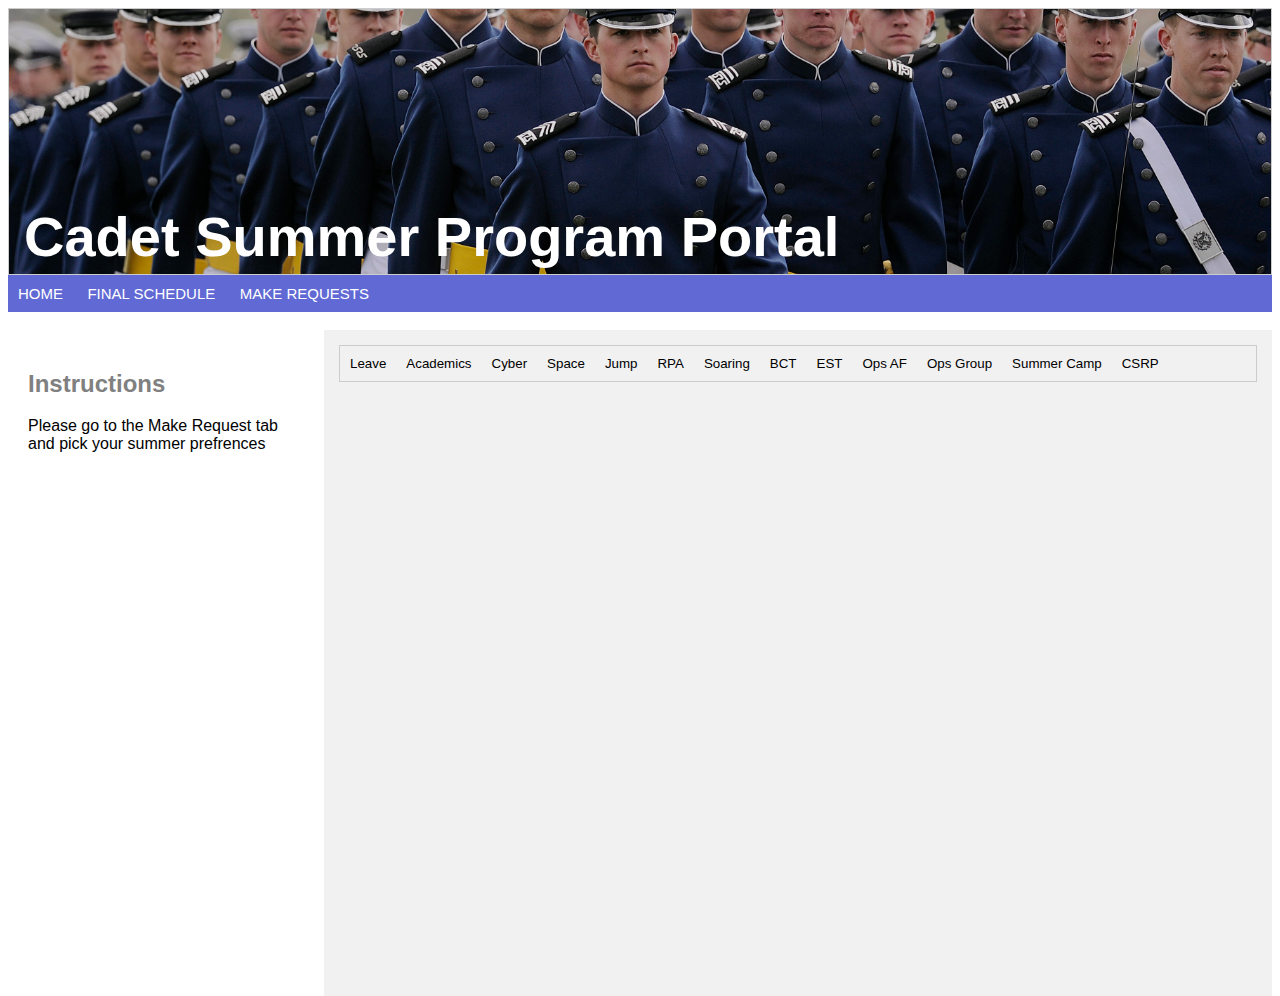
==== index.html @ 2d9c0bc7 "first commit" ====
<!-- This html file displays the home page, allowing students to navigate to other webpages and view all program descriptions.-->

<html>
<head>
<link rel="stylesheet" href="csl.css">

<script>
function openCity(evt, cityName) {
  // Declare all variables
  var i, tabcontent, tablinks;

  // Get all elements with class="tabcontent" and hide them
  tabcontent = document.getElementsByClassName("tabcontent");
  for (i = 0; i < tabcontent.length; i++) {
    tabcontent[i].style.display = "none";
  }

  // Get all elements with class="tablinks" and remove the class "active"
  tablinks = document.getElementsByClassName("tablinks");
  for (i = 0; i < tablinks.length; i++) {
    tablinks[i].className = tablinks[i].className.replace(" active", "");
  }

  // Show the current tab, and add an "active" class to the button that opened the tab
  document.getElementById(cityName).style.display = "block";
  evt.currentTarget.className += " active";
}
</script>

</head>
<body >
<div id="header">
<h1><div><span>Cadet Summer Program Portal</span></div></h1>
</div>
<ul class="links">

  <li><a href="index.html">Home</a></li>
  <li><a href="final.html">Final Schedule</a></li>
  <li><a href="request.html">Make Requests</a></li>
</ul>
<br>
<section>
<nav>
<h2>Instructions </h2>
<p>Please go to the Make Request tab and pick your summer prefrences</p>
</nav>
<article class="container">



<!-- Tab links -->
<div class="tab">
  <button class="tablinks" onclick="openCity(event, 'Leave')">Leave</button>
  <button class="tablinks" onclick="openCity(event, 'Academics')">Academics</button>
  <button class="tablinks" onclick="openCity(event, 'Cyber')">Cyber</button>
  <button class="tablinks" onclick="openCity(event, 'Space')">Space</button>
  <button class="tablinks" onclick="openCity(event, 'Jump')">Jump</button>
  <button class="tablinks" onclick="openCity(event, 'RPA')">RPA</button>
  <button class="tablinks" onclick="openCity(event, 'Soaring')">Soaring</button>
  <button class="tablinks" onclick="openCity(event, 'BCT')">BCT</button>
  <button class="tablinks" onclick="openCity(event, 'EST')">EST</button>
  <button class="tablinks" onclick="openCity(event, 'OpsAF')">Ops AF</button>
  <button class="tablinks" onclick="openCity(event, 'OpsGroup')">Ops Group</button>
  <button class="tablinks" onclick="openCity(event, 'SummerCamp')">Summer Camp</button>
  <button class="tablinks" onclick="openCity(event, 'CSRP')">CSRP</button>
</div>

<!-- Tab content -->
<div id="Leave" class="tabcontent">
  <h3>Leave</h3>
  <p>Inlcude Discription here</p>
</div>
<div id="Academics" class="tabcontent">
  <h3>Academics</h3>
  <p>Inlcude Discription here</p>
</div>
<div id="Cyber" class="tabcontent">
  <h3>Cyber Defense Course</h3>
  <p>Inlcude Discription here</p>
</div>
<div id="Space" class="tabcontent">
  <h3>Space Essentials Course</h3>
  <p>Inlcude Discription here</p>
</div>
<div id="Jump" class="tabcontent">
  <h3>AM490 JUMP</h3>
  <p>Inlcude Discription here</p>
</div>
<div id="RPA" class="tabcontent">
  <h3>Remotely Piloted Aircraft</h3>
  <p>Inlcude Discription here</p>
</div>
<div id="Soaring" class="tabcontent">
  <h3>Soaring</h3>
  <p>Inlcude Discription here</p>
</div>
<div id="BCT" class="tabcontent">
  <h3>Basic Cadet Training</h3>
  <p>Inlcude Discription here</p>
</div>
<div id="OpsAF" class="tabcontent">
  <h3>Operations Air Force</h3>
  <p>Inlcude Discription here</p>
</div>
<div id="OpsGroup" class="tabcontent">
  <h3>Operations Group</h3>
  <p>Inlcude Discription here</p>
</div>
<div id="SummerCamp" class="tabcontent">
  <h3>Summer Camp</h3>
  <p>Inlcude Discription here</p>
</div>
<div id="EST" class="tabcontent">
  <h3>Evasion and Survival Training</h3>
  <p>Inlcude Discription here</p>
</div>
<div id="CSRP" class="tabcontent">
  <h3>Cadet Summer Research Program</h3>
  <p>Inlcude Discription here</p>
</div>





















</article>
</section>

</body>
</html>
---- csl.css ----
.links {
  background-color: #6069d4;
background-image: url("https://www.transparenttextures.com/patterns/arches.png");
  list-style-type: none;
  text-align: left;
  margin: 0;
  padding: 0;
}


.links li {
  display: inline-block;
  font-size: 15px;
  padding: 10px;
  
}

a {
  color: white;
  text-decoration: none;
  text-transform: uppercase;
}

.formError { 
color: red; font-weight: bold 
}

p {
  font-family: Arial, Helvetica, sans-serif;
}
#header{
background-image:linear-gradient(rgba(0, 0, 0, 0.1), rgba(0, 0, 0, 0.1)), url("usafa.jpg") ;
margin:0px;
  background-position: center;
  background-repeat: no-repeat;
  background-size: cover;
  position: relative;
  
  height: 200pt;
  padding: 0;

}
#header div{
    position:relative;
    width:100%;
    height:200pt;
    border:1px solid #ccc;
    float:left;
    margin-right:5px;
}
#header div span{
    position:absolute;
    bottom:5;
    left:15;
}





nav {
  float: left;
  width: 25%;
  height: 500pt; 
  //background: #ccc;
  padding: 20px;
}
article {
  float: left;
  padding-left: 15px;
  padding-right: 15px;
  padding-top: 15px;
  width: 75%;
  height: 500pt;
  background-color: #f1f1f1;
 
}

* {
  box-sizing: border-box;
}
h1 {
  color: White;
 font-size: 350%;
 position: relative;
  font-family: Arial, Helvetica, sans-serif;
}
h2 {
  color: gray;
  font-family: Arial, Helvetica, sans-serif;
}
body{
	padding: 0;
	font-family: Arial, Helvetica, sans-serif;
}

/******************.   tables.          ***********/
table {
  width: 75%;
// background-image: url("https://www.transparenttextures.com/patterns/arches.png");
}
table.background-image{
opacity: 0.5;
}
td {
  padding: 15px
}


/******************.   input boxes   ***********/
input[type=text] {
  width: 75%;
  padding: 12px 20px;
  margin: 8px 0;
  box-sizing: border-box;
  border-radius: 4px;
}
input[type=Number] {
  width: 75%;
  padding: 10px 15px;
  margin: 8px 0;
  box-sizing: border-box;
  border-radius: 4px;
}

/******************. submit button.   ***********/
input[type=button], input[type=submit], input[type=reset] {
  background-color: #6069d4;
	background-image: url("https://www.transparenttextures.com/patterns/arches.png");
  border: none;
  color: white;
  padding: 16px 32px;
  text-decoration: none;
  margin: 4px 2px;
  cursor: pointer;
}

/******************.  select box.   ***********/

.select-style {
	border: line;
   width: 100%;
  padding: 12px 20px;
  margin: 8px 0;
  box-sizing: border-box;
  border-radius: 4px;
  overflow: hidden;
  border-style: inset;
  background: white;
  //border:2px solid #ccc;
  //box-shadow: 5px;
  border-width: 2px;
    
}

.select-style select {
	font-size: 11.5pt;
    //padding: px 20px;
    width: 130%;
    border: none;
    //box-shadow: 5px;
    background: white;
    background-image: none;
    -webkit-appearance: none;
}

.select-style select:focus {
    outline: none;
}
/******************  tab1   ***********/

.tab1{
margin-left: 3%;
}




/***************************************************.   real tab   *****************************************/
/* Style the tab */
.tab {
  overflow: hidden;
  border: 1px solid #ccc;
  background-color: #f1f1f1;
}

/* Style the buttons that are used to open the tab content */
.tab button {
  background-color: inherit;
  float: left;
  border: none;
  outline: none;
  font-size: 10pt;
  cursor: pointer;
  padding: 10px 10px;
  transition: 0.3s;
}

/* Change background color of buttons on hover */
.tab button:hover {
  background-color: #ddd;
}

/* Create an active/current tablink class */
.tab button.active {
  background-color: #ccc;
}

/* Style the tab content */
.tabcontent {
  display: none;
  padding: 6px 12px;
  //border: 1px solid #ccc;
  border-top: none;
}
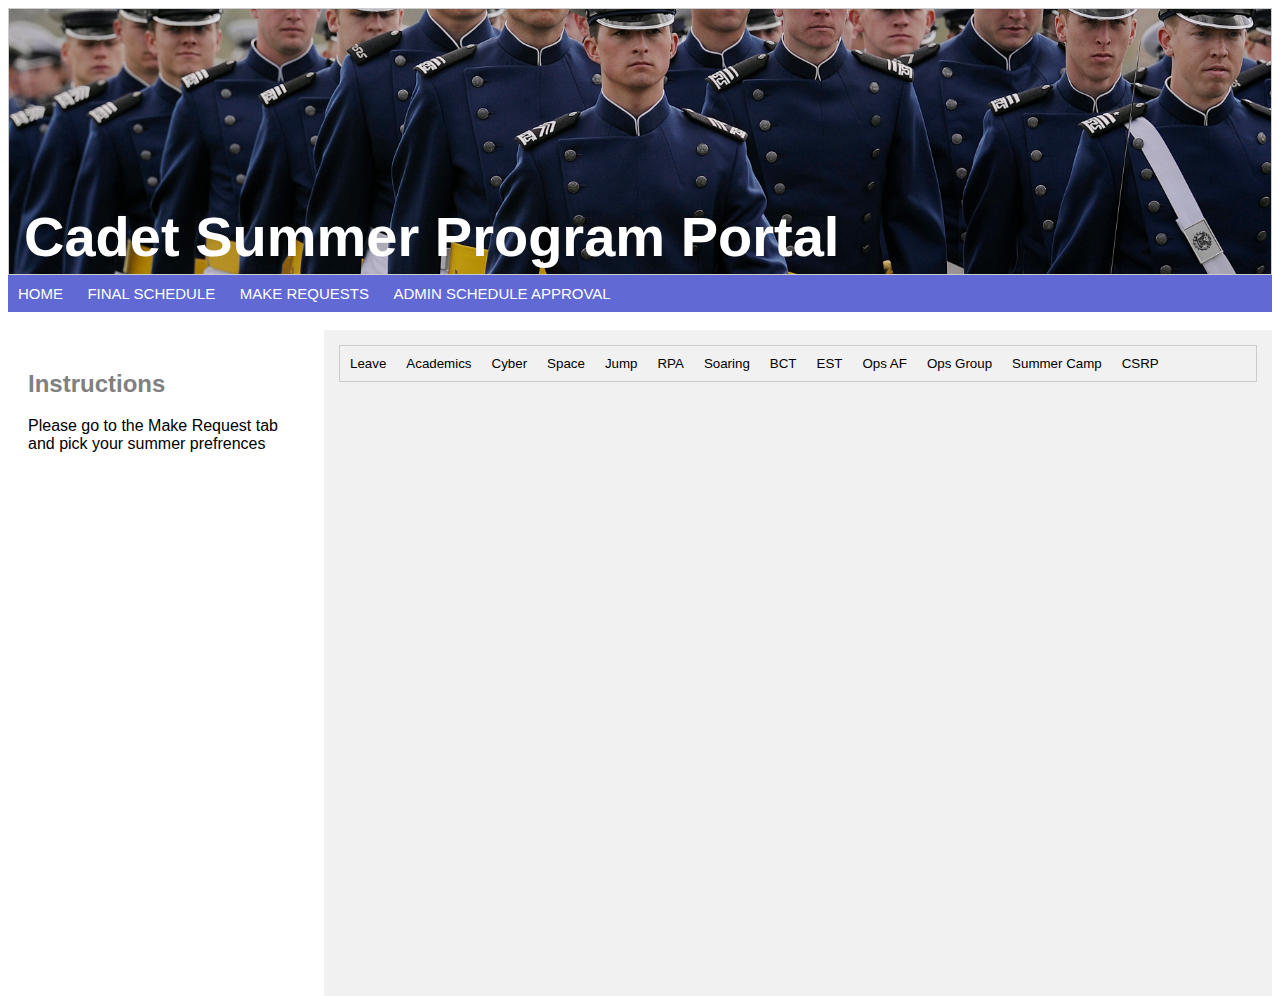
==== commit 3c628ee8: "Request schedule functionality implemented. Need to implement solidifying final schedule" ====
--- a/index.html
+++ b/index.html
@@ -35,8 +35,10 @@
 <ul class="links">
 
   <li><a href="index.html">Home</a></li>
-  <li><a href="final.html">Final Schedule</a></li>
-  <li><a href="request.html">Make Requests</a></li>
+  <li><a href="final.php">Final Schedule</a></li>
+  <li><a href="request.php">Make Requests</a></li>
+  <li><a href="admin.php">Admin Schedule Approval</a></li>
+
 </ul>
 <br>
 <section>
@@ -68,55 +70,95 @@
 <!-- Tab content -->
 <div id="Leave" class="tabcontent">
   <h3>Leave</h3>
-  <p>Inlcude Discription here</p>
+  <p>A 3 week long break.</p>
 </div>
 <div id="Academics" class="tabcontent">
   <h3>Academics</h3>
-  <p>Inlcude Discription here</p>
+  <p>Takes the place of a school year class.</p>
 </div>
 <div id="Cyber" class="tabcontent">
   <h3>Cyber Defense Course</h3>
-  <p>Inlcude Discription here</p>
+  <p>Cyber operations training supports USAFA Outcomes and helps motivate
+	cadets towards a career in the United States Air Force. Cadets will explore the Air Force cyber
+	mission area during this course with hands-on training designed to teach the fundamentals of
+	operating, attacking, and defending computers and networks. Successful completion of this
+	course fulfills one military training requirement and the requirement for award of the Cadet
+	Basic Cyber Badge. </p>
 </div>
 <div id="Space" class="tabcontent">
   <h3>Space Essentials Course</h3>
-  <p>Inlcude Discription here</p>
+  <p>Space 251 is training which helps motivate cadets toward a career in the
+	USAF and is designed to induce curiosity and excitement regarding Air Force Space Power in
+	three degree cadets.
+	</p>
 </div>
 <div id="Jump" class="tabcontent">
   <h3>AM490 JUMP</h3>
-  <p>Inlcude Discription here</p>
+  <p>Jump provides cadets a ground training phase and five jumps in order to award
+	students their jump wings.</p>
 </div>
 <div id="RPA" class="tabcontent">
   <h3>Remotely Piloted Aircraft</h3>
-  <p>Inlcude Discription here</p>
+  <p>UAS 200 is an introduction into basic Air Force Remotely Piloted Aircraft
+	(RPA) / Air Operations Center (AOC) operations and doctrine utilizing Small RPAs to simulate
+	real world operations. </p>
 </div>
 <div id="Soaring" class="tabcontent">
   <h3>Soaring</h3>
-  <p>Inlcude Discription here</p>
+  <p>Soaring provides cadets 14 glider flights with the option to solo given the
+	appropriate proficiency. </p>
 </div>
 <div id="BCT" class="tabcontent">
   <h3>Basic Cadet Training</h3>
-  <p>Inlcude Discription here</p>
+  <p>The mission of Basic Cadet Training (BCT) is to provide the Cadet Wing with
+	highly disciplined, physically fit and motivated fourth class cadets and develop cadre into role
+	models, instructors, and leaders that educate, train, and inspire Basic Cadets for service in the
+	Cadet Wing. BCT will provide a professional leadership experience for cadre and Basic Cadets,
+	consistent with USAF training practices and the ODS. BCT serves as one of the common and
+	binding experiences of every USAFA graduate. Training is conducted in such a manner as to
+	demand from each cadre and instill in each Basic Cadet the intent and proper execution of the
+	objectives listed in this attachment. Ultimately, training should develop both Cadre and Basic
+	Cadet competencies at the level of instruction and time for their development.</p>
 </div>
 <div id="OpsAF" class="tabcontent">
   <h3>Operations Air Force</h3>
-  <p>Inlcude Discription here</p>
+  <p>Operation Air Force (Ops AF) provides cadets with real-world Air Force base
+	operations experience, exposes them to a wide variety of AFSCs and provides each cadet with a
+	better understanding of the expectations of an AF Company Grade Officer (CGO).</p>
 </div>
 <div id="OpsGroup" class="tabcontent">
   <h3>Operations Group</h3>
-  <p>Inlcude Discription here</p>
+  <p>The mission of the Operations Group (OG) is to provide Tactical Control
+	(TACON) over assigned cadets and a professional leadership experience for upper class cadets,
+	consistent with training practices of the Air Force and the ODS, as well as a broad and
+	diversified cadet experience through a wide variety of Summer Programs. Since many of the
+	summer programs are developed and overseen by another ME, but are organized under the OG,
+	their program descriptions are included in this section for improved visibility of their specific
+	objectives and requirements, roles and responsibilities, training, and policies.</p>
 </div>
 <div id="SummerCamp" class="tabcontent">
   <h3>Summer Camp</h3>
-  <p>Inlcude Discription here</p>
+  <p>The USAFA Department of Athletics (AD) provides cadet cadre a realistic
+	leadership experience consisting of a three week period during which cadet cadre are responsible
+	for the sports camp dormitory operations. The Cadet Cadre (Rising First Class Cadets) will
+	assist the USAFA Athletic Department Sports Camp staff by organizing, facilitating, and
+	implementing camp dormitory operations. The cadet cadre is responsible for the overall safety,
+	wellbeing, and security of approximately 1,500 sports camp boarders residing in the dormitory.
+	The cadet cadre will perform these duties as they would in an operational squadron environment
+	under the supervision of a Dormitory Commander (USAFA/AD).</p>
 </div>
 <div id="EST" class="tabcontent">
   <h3>Evasion and Survival Training</h3>
-  <p>Inlcude Discription here</p>
+  <p>MT-270: Third-class cadets are trained and evaluated on M16 and M9
+	familiarization, dismounted operations, integrated base defense, military operations in urban
+	terrain, tactical combat casualty care, counter improvised explosive device (C-IED)
+	familiarization, as well as Code of Conduct training with an emphasis on survival, evasion, and
+	personnel recovery. Cadets are familiarized with joint tactics, techniques, and procedures
+	training to "return with honor" if they are to find themselves in an isolated situation.</p>
 </div>
 <div id="CSRP" class="tabcontent">
   <h3>Cadet Summer Research Program</h3>
-  <p>Inlcude Discription here</p>
+  <p>Hands on experiences that provide learning opportunities with industry partners and DOD.</p>
 </div>
 
 
--- a/csl.css
+++ b/csl.css
@@ -1,6 +1,6 @@
 .links {
   background-color: #6069d4;
-background-image: url("https://www.transparenttextures.com/patterns/arches.png");
+  background-image: url("https://www.transparenttextures.com/patterns/arches.png");
   list-style-type: none;
   text-align: left;
   margin: 0;
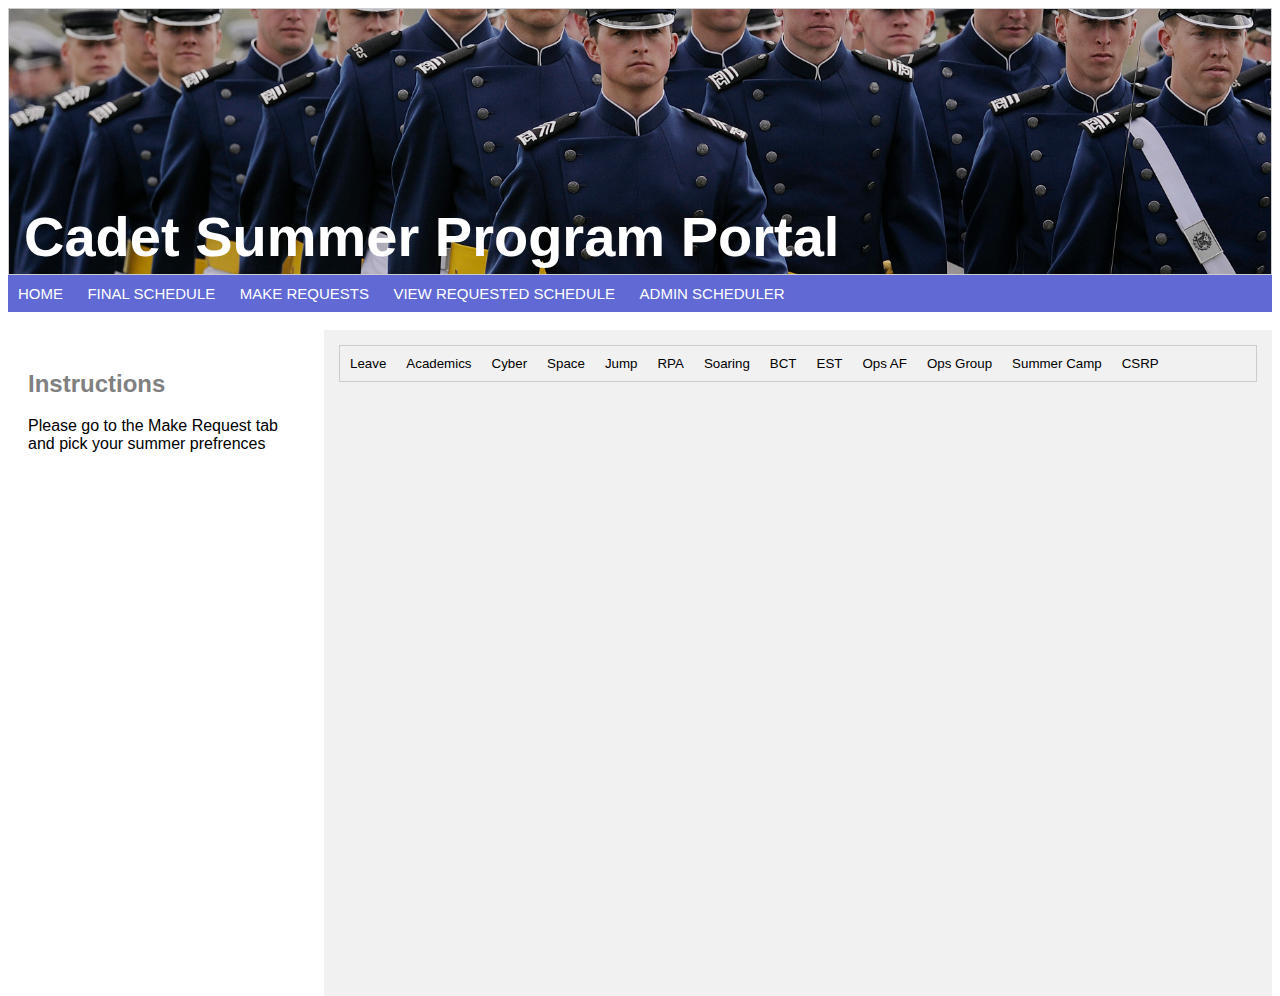
==== commit a9f85201: "finished everything... all functional." ====
--- a/index.html
+++ b/index.html
@@ -37,7 +37,8 @@
   <li><a href="index.html">Home</a></li>
   <li><a href="final.php">Final Schedule</a></li>
   <li><a href="request.php">Make Requests</a></li>
-  <li><a href="admin.php">Admin Schedule Approval</a></li>
+  <li><a href="admin.php">View Requested Schedule</a></li>
+  <li><a href="admin2.php">Admin Scheduler</a></li>
 
 </ul>
 <br>
